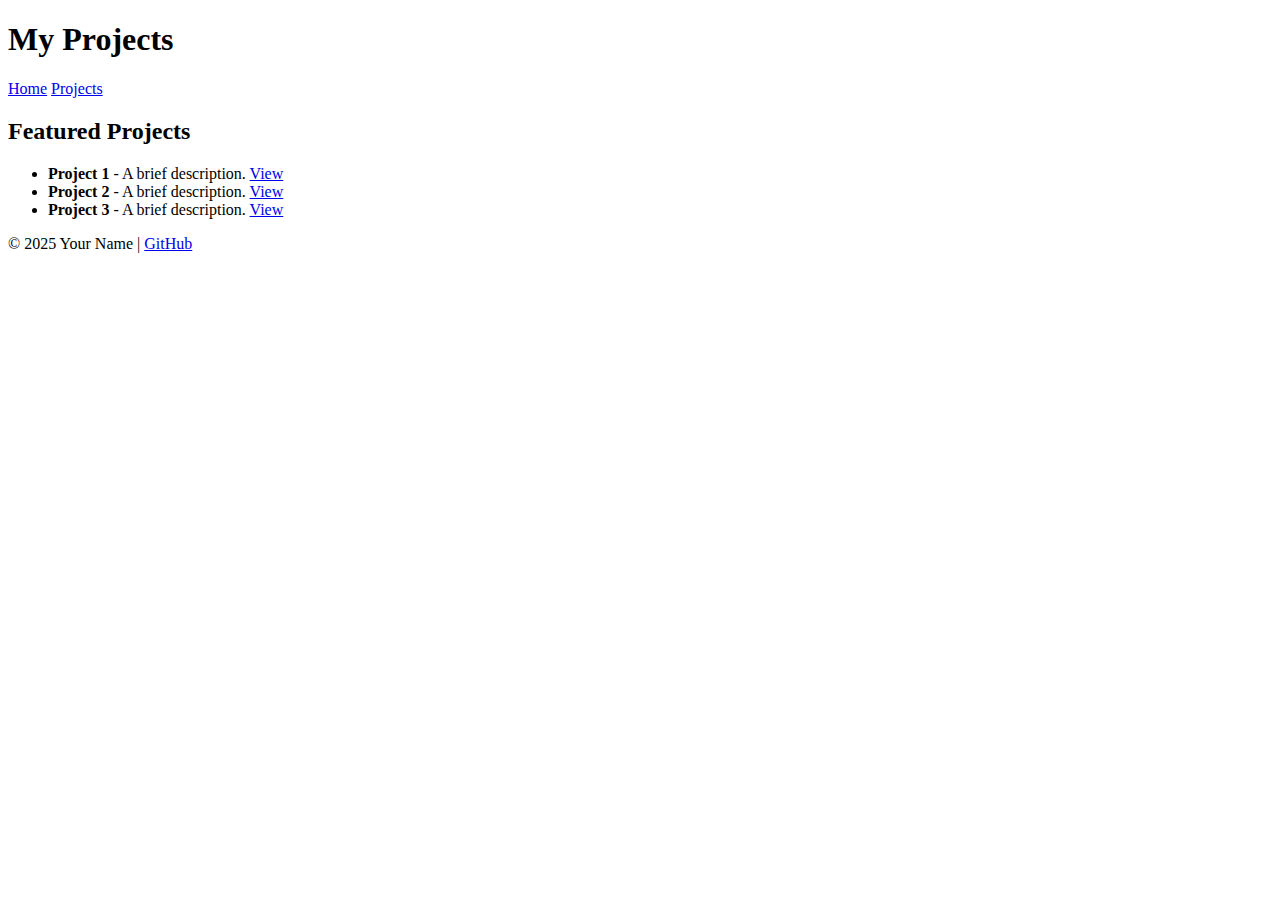
==== projects.html @ 2c45ff95 "Create projects.html" ====
<!DOCTYPE html>
<html lang="en">
<head>
    <meta charset="UTF-8">
    <meta name="viewport" content="width=device-width, initial-scale=1.0">
    <title>Projects - Your Name</title>
    <link rel="stylesheet" href="styles.css">
</head>
<body>
    <header>
        <h1>My Projects</h1>
        <nav>
            <a href="index.html">Home</a>
            <a href="projects.html">Projects</a>
        </nav>
    </header>

    <section class="projects">
        <h2>Featured Projects</h2>
        <ul>
            <li><strong>Project 1</strong> - A brief description. <a href="#">View</a></li>
            <li><strong>Project 2</strong> - A brief description. <a href="#">View</a></li>
            <li><strong>Project 3</strong> - A brief description. <a href="#">View</a></li>
        </ul>
    </section>

    <footer>
        <p>© 2025 Your Name | <a href="https://github.com/yourusername">GitHub</a></p>
    </footer>
</body>
</html>
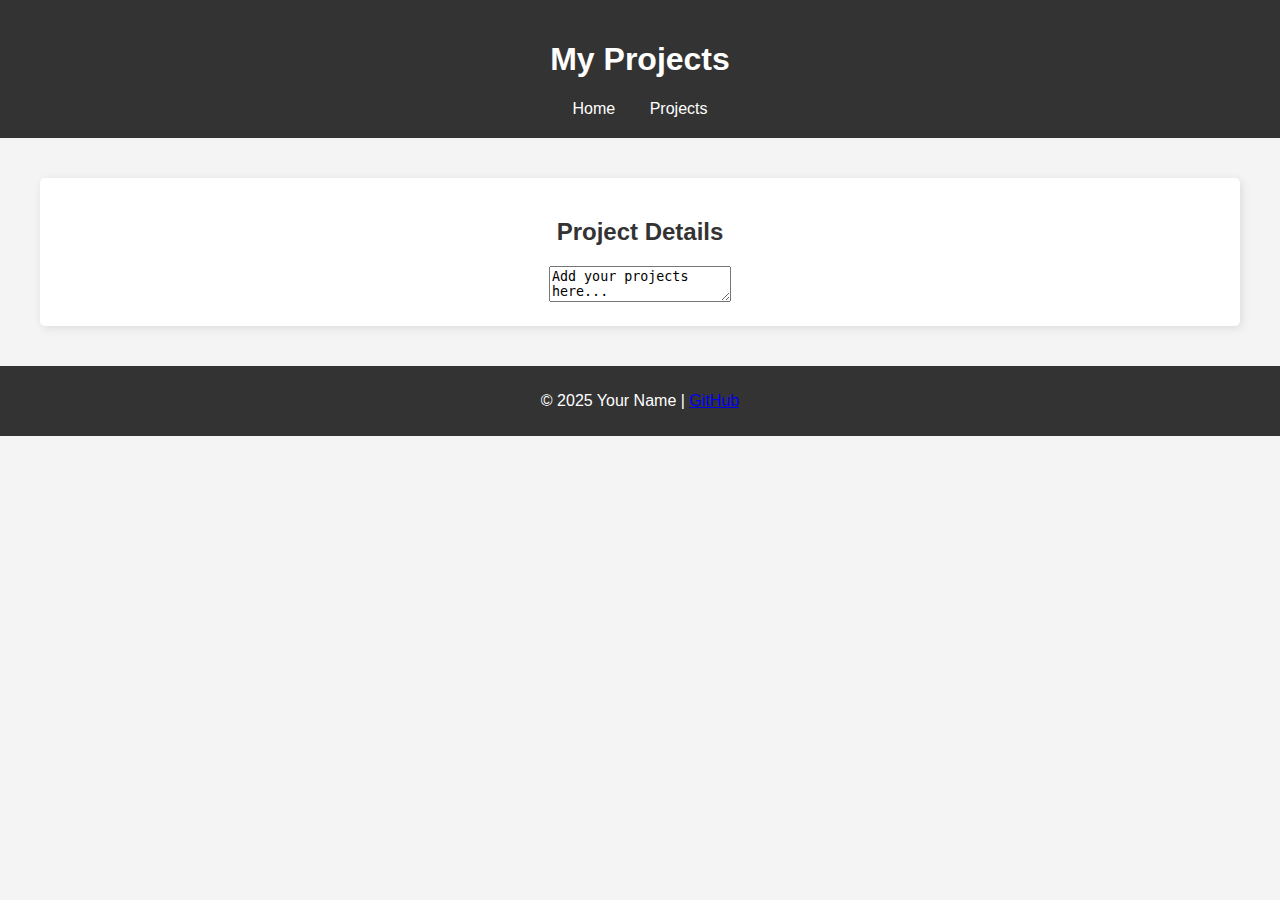
==== commit be18d642: "Update projects.html" ====
--- a/projects.html
+++ b/projects.html
@@ -4,6 +4,15 @@
     <meta charset="UTF-8">
     <meta name="viewport" content="width=device-width, initial-scale=1.0">
     <title>Projects - Your Name</title>
+    <script src="https://cdn.tiny.cloud/1/no-api-key/tinymce/6/tinymce.min.js" referrerpolicy="origin"></script>
+    <script>
+        tinymce.init({
+            selector: '#projects-editor',
+            plugins: 'code image lists advlist link table',
+            toolbar: 'undo redo | bold italic | fontsizeselect fontselect | alignleft aligncenter alignright alignjustify | bullist numlist outdent indent | image link code',
+            menubar: false
+        });
+    </script>
     <link rel="stylesheet" href="styles.css">
 </head>
 <body>
@@ -15,13 +24,9 @@
         </nav>
     </header>
 
-    <section class="projects">
-        <h2>Featured Projects</h2>
-        <ul>
-            <li><strong>Project 1</strong> - A brief description. <a href="#">View</a></li>
-            <li><strong>Project 2</strong> - A brief description. <a href="#">View</a></li>
-            <li><strong>Project 3</strong> - A brief description. <a href="#">View</a></li>
-        </ul>
+    <section>
+        <h2>Project Details</h2>
+        <textarea id="projects-editor">Add your projects here...</textarea>
     </section>
 
     <footer>
--- a/styles.css
+++ b/styles.css
@@ -0,0 +1,35 @@
+body {
+    font-family: Arial, sans-serif;
+    margin: 0;
+    padding: 0;
+    text-align: center;
+    background-color: #f4f4f4;
+    color: #333;
+}
+
+header {
+    background-color: #333;
+    color: white;
+    padding: 20px;
+}
+
+nav a {
+    color: white;
+    margin: 0 15px;
+    text-decoration: none;
+}
+
+section {
+    margin: 40px;
+    padding: 20px;
+    background: white;
+    border-radius: 5px;
+    box-shadow: 2px 2px 10px rgba(0, 0, 0, 0.1);
+}
+
+footer {
+    margin-top: 20px;
+    padding: 10px;
+    background: #333;
+    color: white;
+}
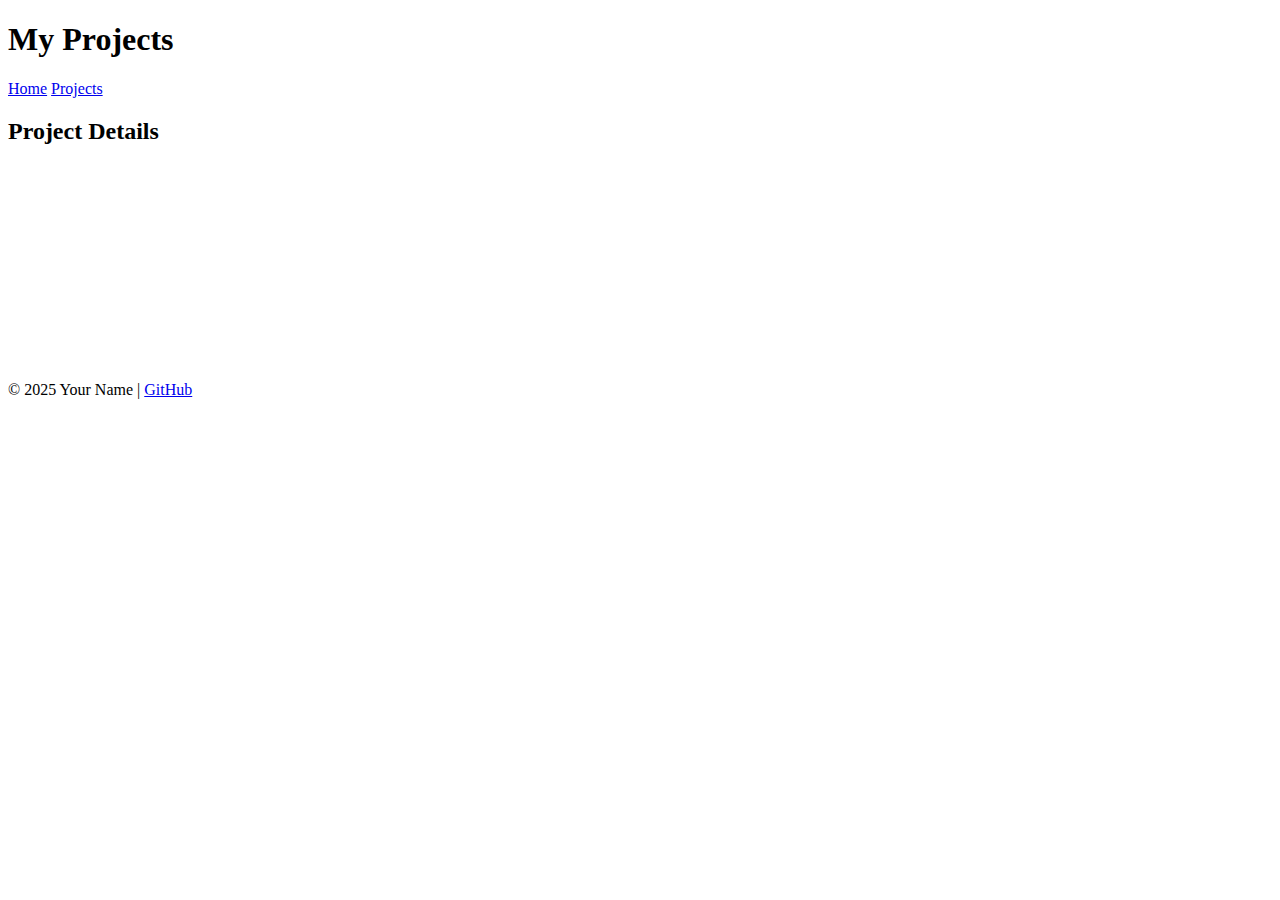
==== commit 2c04e9df: "Update projects.html" ====
--- a/projects.html
+++ b/projects.html
@@ -4,16 +4,17 @@
     <meta charset="UTF-8">
     <meta name="viewport" content="width=device-width, initial-scale=1.0">
     <title>Projects - Your Name</title>
-    <script src="https://cdn.tiny.cloud/1/no-api-key/tinymce/6/tinymce.min.js" referrerpolicy="origin"></script>
-    <script>
-        tinymce.init({
-            selector: '#projects-editor',
-            plugins: 'code image lists advlist link table',
-            toolbar: 'undo redo | bold italic | fontsizeselect fontselect | alignleft aligncenter alignright alignjustify | bullist numlist outdent indent | image link code',
-            menubar: false
-        });
-    </script>
-    <link rel="stylesheet" href="styles.css">
+    
+    <!-- Quill.js Styles & Script -->
+    <link href="https://cdn.quilljs.com/1.3.6/quill.snow.css" rel="stylesheet">
+    <script src="https://cdn.quilljs.com/1.3.6/quill.min.js"></script>
+
+    <style>
+        #projects-editor {
+            height: 200px;
+            background: white;
+        }
+    </style>
 </head>
 <body>
     <header>
@@ -26,11 +27,40 @@
 
     <section>
         <h2>Project Details</h2>
-        <textarea id="projects-editor">Add your projects here...</textarea>
+        <div id="projects-editor"></div>
     </section>
 
     <footer>
         <p>© 2025 Your Name | <a href="https://github.com/yourusername">GitHub</a></p>
     </footer>
+
+    <!-- Initialize Quill Editor -->
+    <script>
+        var quillProjects = new Quill('#projects-editor', {
+            theme: 'snow',
+            modules: {
+                toolbar: [
+                    [{ 'font': [] }, { 'size': [] }],
+                    ['bold', 'italic', 'underline'],
+                    [{ 'align': [] }],
+                    [{ 'list': 'ordered' }, { 'list': 'bullet' }],
+                    ['image', 'code-block']
+                ]
+            }
+        });
+
+        // Save content to localStorage
+        quillProjects.on('text-change', function() {
+            localStorage.setItem('projectsContent', quillProjects.root.innerHTML);
+        });
+
+        // Load saved content
+        window.onload = function() {
+            var savedContent = localStorage.getItem('projectsContent');
+            if (savedContent) {
+                quillProjects.root.innerHTML = savedContent;
+            }
+        };
+    </script>
 </body>
 </html>
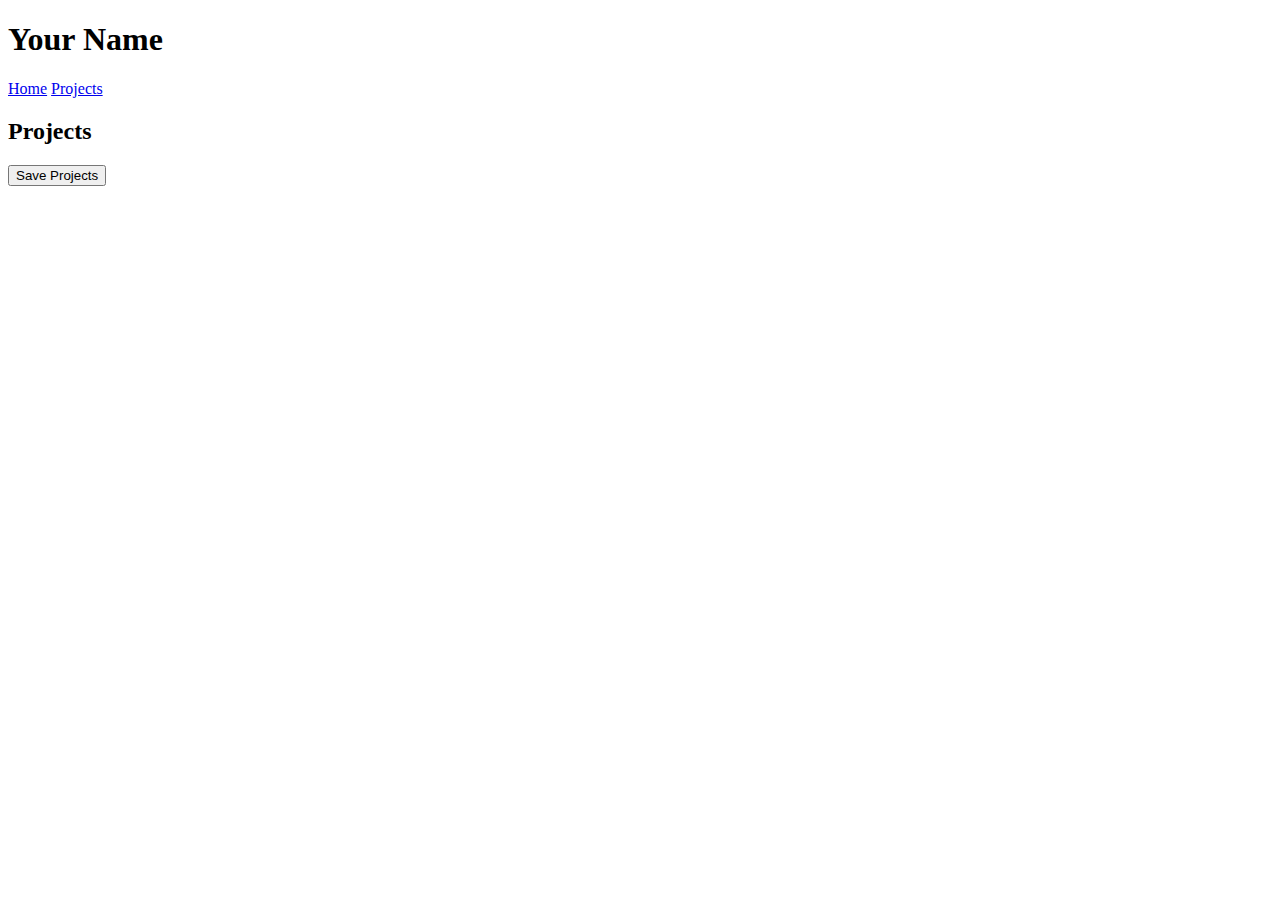
==== commit f9b62d4d: "Update projects.html" ====
--- a/projects.html
+++ b/projects.html
@@ -3,64 +3,27 @@
 <head>
     <meta charset="UTF-8">
     <meta name="viewport" content="width=device-width, initial-scale=1.0">
-    <title>Projects - Your Name</title>
-    
-    <!-- Quill.js Styles & Script -->
+    <title>Your Name - Projects</title>
     <link href="https://cdn.quilljs.com/1.3.6/quill.snow.css" rel="stylesheet">
     <script src="https://cdn.quilljs.com/1.3.6/quill.min.js"></script>
-
-    <style>
-        #projects-editor {
-            height: 200px;
-            background: white;
-        }
-    </style>
+    <link rel="stylesheet" href="style.css">
 </head>
 <body>
+
     <header>
-        <h1>My Projects</h1>
+        <h1>Your Name</h1>
         <nav>
             <a href="index.html">Home</a>
             <a href="projects.html">Projects</a>
         </nav>
     </header>
 
-    <section>
-        <h2>Project Details</h2>
-        <div id="projects-editor"></div>
-    </section>
+    <div class="container">
+        <h2 class="section-title">Projects</h2>
+        <div id="projects-summary"></div>
+        <button id="save-projects" class="save-btn">Save Projects</button>
+    </div>
 
-    <footer>
-        <p>© 2025 Your Name | <a href="https://github.com/yourusername">GitHub</a></p>
-    </footer>
-
-    <!-- Initialize Quill Editor -->
-    <script>
-        var quillProjects = new Quill('#projects-editor', {
-            theme: 'snow',
-            modules: {
-                toolbar: [
-                    [{ 'font': [] }, { 'size': [] }],
-                    ['bold', 'italic', 'underline'],
-                    [{ 'align': [] }],
-                    [{ 'list': 'ordered' }, { 'list': 'bullet' }],
-                    ['image', 'code-block']
-                ]
-            }
-        });
-
-        // Save content to localStorage
-        quillProjects.on('text-change', function() {
-            localStorage.setItem('projectsContent', quillProjects.root.innerHTML);
-        });
-
-        // Load saved content
-        window.onload = function() {
-            var savedContent = localStorage.getItem('projectsContent');
-            if (savedContent) {
-                quillProjects.root.innerHTML = savedContent;
-            }
-        };
-    </script>
+    <script src="script.js"></script>
 </body>
 </html>
